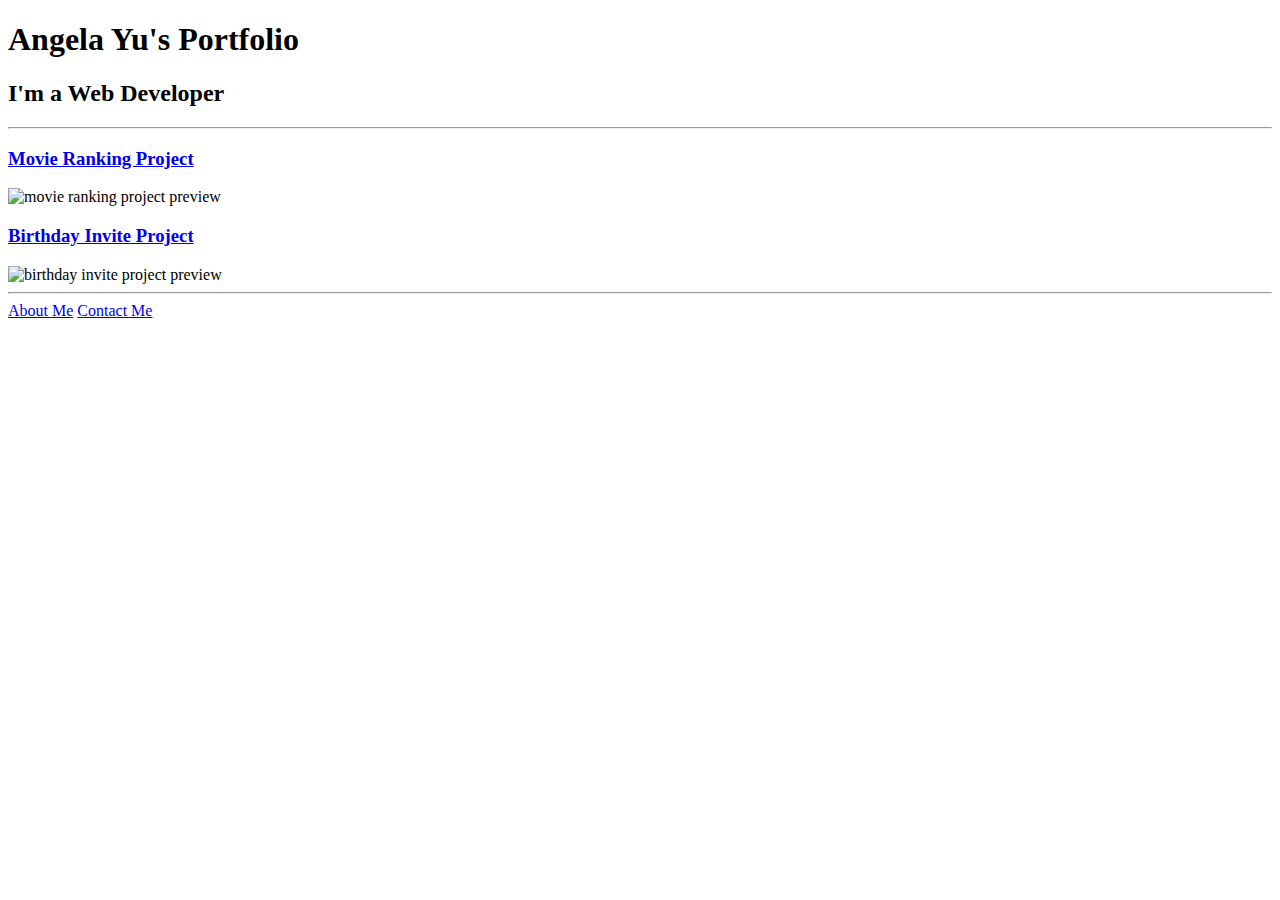
==== solution.html @ d6bc0bcb "Add files via upload" ====
<!DOCTYPE html>
<html lang="en">

<head>
  <meta charset="UTF-8">
  <title>Angela's Portfolio</title>
</head>

<body>
  <h1>Angela Yu's Portfolio</h1>
  <h2>I'm a Web Developer</h2>
  <hr />
  <h3><a href="./public/movie-ranking.html">Movie Ranking Project</a></h3>
  <img src="./assets/images/movie-ranking.png" height="200" alt="movie ranking project preview"/>
  <h3><a href="./public/birthday-invite.html">Birthday Invite Project</a></h3>
  <img src="./assets/images/birthday-invite.png" height="200" alt="birthday invite project preview"/>
  <hr />
  <a href="./public/about.html">About Me</a>
  <a href="./public/contact.html">Contact Me</a>
</body>

</html>
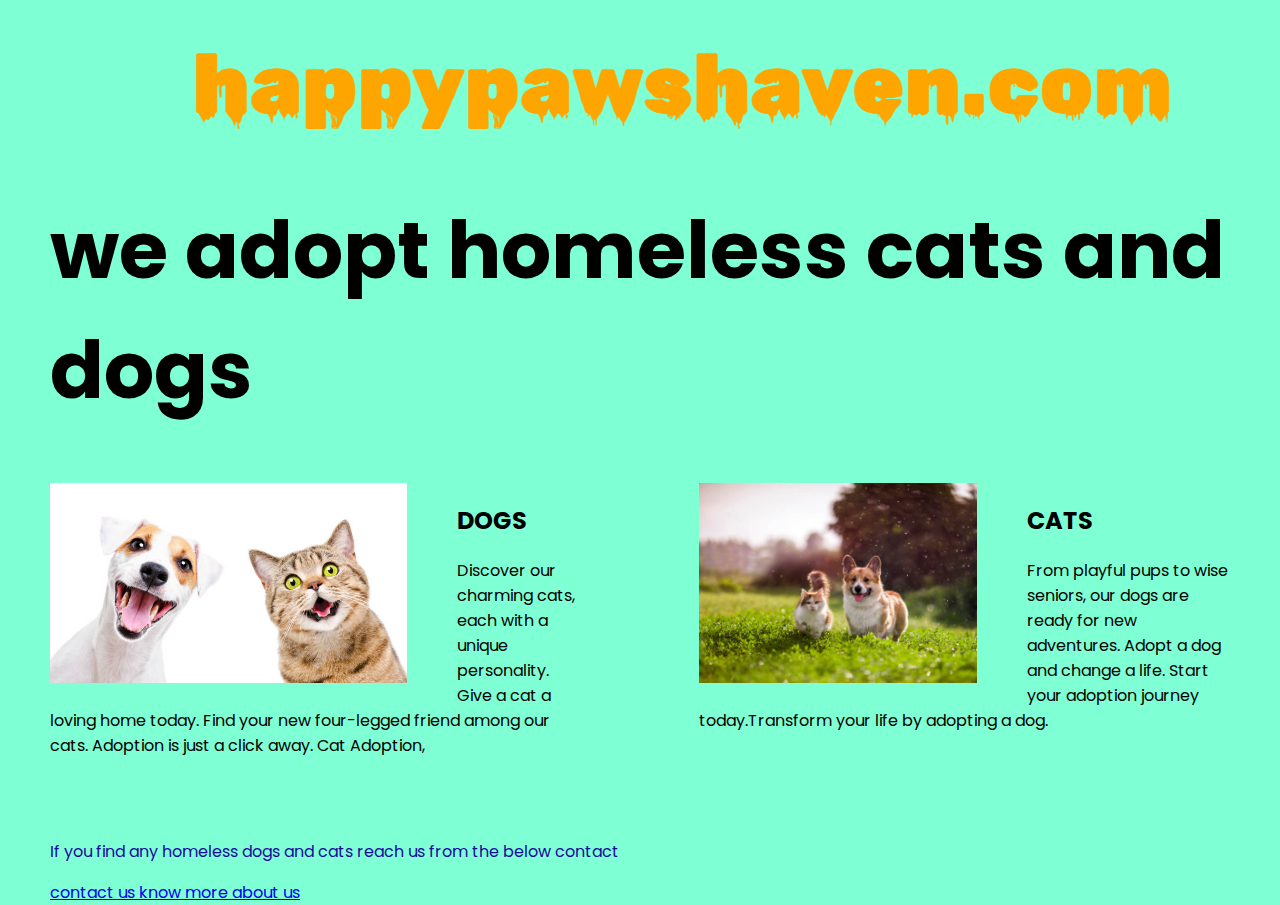
==== commit a5674962: "Add files via upload" ====
--- a/solution.html
+++ b/solution.html
@@ -3,20 +3,40 @@
 
 <head>
   <meta charset="UTF-8">
-  <title>Angela's Portfolio</title>
+  <meta name="viewport" content="width=device-width, initial-scale=1.0">
+  <title>Agency</title>
+  <link rel="stylesheet" href="./solution.css">
+  <link rel="preconnect" href="https://fonts.googleapis.com">
+  <link rel="preconnect" href="https://fonts.gstatic.com" crossorigin>
+  <link href="https://fonts.googleapis.com/css2?family=Poppins:wght@400;700&display=swap" rel="stylesheet">
 </head>
 
 <body>
-  <h1>Angela Yu's Portfolio</h1>
-  <h2>I'm a Web Developer</h2>
-  <hr />
-  <h3><a href="./public/movie-ranking.html">Movie Ranking Project</a></h3>
-  <img src="./assets/images/movie-ranking.png" height="200" alt="movie ranking project preview"/>
-  <h3><a href="./public/birthday-invite.html">Birthday Invite Project</a></h3>
-  <img src="./assets/images/birthday-invite.png" height="200" alt="birthday invite project preview"/>
-  <hr />
-  <a href="./public/about.html">About Me</a>
-  <a href="./public/contact.html">Contact Me</a>
+  <div class="main">
+    <img class="logo" src="./assets/images/0000.png" alt="logo">
+    <h1>we adopt homeless cats and dogs</h1>
+    <div class="left card"><img class="tile-image" src="./assets/images/doga and cats 2.jpg" alt="hand and flower in water">
+      <h2 class="card-title">DOGS</h2>
+      <p class="card-text">Discover our charming cats, each with a unique personality. Give a cat a loving home today.
+
+        Find your new four-legged friend among our cats. Adoption is just a click away.
+       
+       Cat Adoption, </p>
+    </div>
+
+    <div class="right card"><img class="tile-image" src="./assets/images/dongs and cats images.jpg" alt="metal structure">
+      <h2 class="card-title">CATS</h2>
+      <p> From playful pups to wise seniors, our dogs are ready for new adventures. Adopt a dog and change a life.
+
+        Start your adoption journey today.Transform your life by adopting a dog. </p>
+    </div>
+
+  </div>
+  <footer>
+    <p>If you find any homeless dogs and cats reach us from the below contact</p>
+    <a href="./public/contact.html">contact us    </a>
+    <a href="./public/about.html">know more about us</a>
+  </footer>
 </body>
 
 </html>--- a/solution.css
+++ b/solution.css
@@ -0,0 +1,72 @@
+body {
+  font-family: "Poppins", sans-serif;
+  margin: 50px 50px 0 50px;
+  display: flex;
+  flex-direction: column;
+  min-height: 95vh;
+}
+
+body{
+  background-color: aquamarine;
+}
+
+
+.main {
+  flex: 1;
+}
+
+h1 {
+  font-size: 5rem;
+}
+
+footer {
+  text-align: left;
+  color: rgb(27, 9, 160);
+}
+
+.tile-image {
+  height: 200px;
+  float: left;
+  margin-right: 50px;
+}
+
+.card {
+  width: 45%;
+}
+
+.left {
+  float: left;
+}
+
+.right {
+  float: right;
+}
+
+.creative {
+  color: midnightblue;
+}
+
+@media (max-width: 680px) {
+  .logo {
+    width: 100px;
+  }
+
+  h1 {
+    font-size: 3.5rem;
+    text-align: center;
+  }
+
+  .card {
+    width: 100%;
+    display: block;
+    margin-bottom: 30px;
+    text-align: justify;
+  }
+
+  .card img {
+    margin-bottom: 10px;
+    width: 100%;
+    display: inline;
+    object-fit: cover;
+  }
+}
